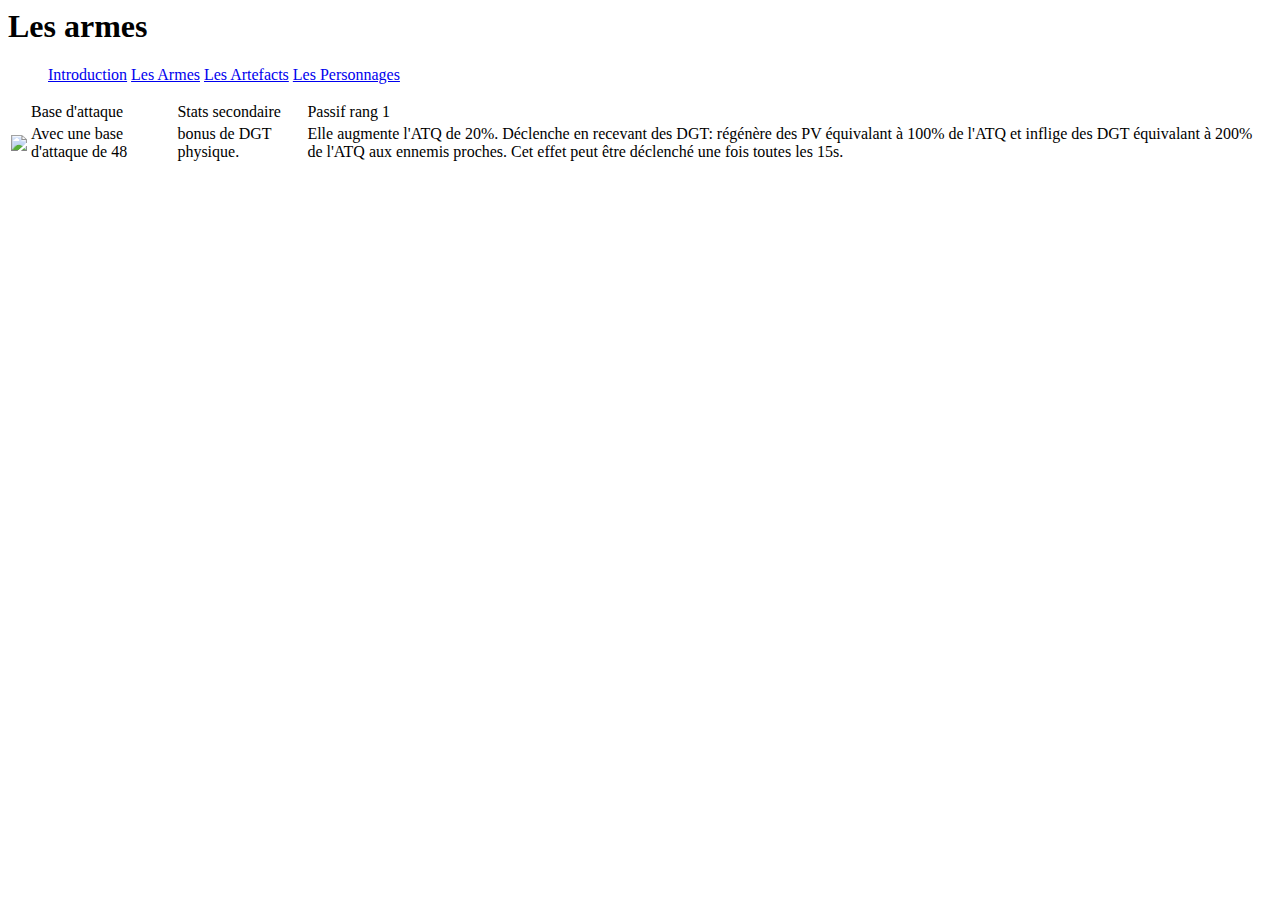
==== armes.html @ 6ffe6045 "armes" ====
<html>
  <head>
    <meta charset="utf-8" />
    <title>Création du Site Genshin Impact</title>
    <link rel="stylesheet" href="Css/Style.css" />
  </head>
  <body>
    <h1>Les armes</h1>

    <nav id="menu">
      <ul>
        <a href="index.html">Introduction</a>
        <a href="armes.html">Les Armes</a>
        <a href="artefacts.html">Les Artefacts</a>
        <a href="personnages.html">Les Personnages</a>
      </ul>
    </nav>
    <section>
      <table>
        <tr>
          <td>&nbsp;</td>
          <td>Base d'attaque</td>
          <td>Stats secondaire</td>
          <td>Passif rang 1</td>
        </tr>
        <tr>
          <td><img src="img/épee01.png" /></td>
          <td>Avec une base d'attaque de 48</td>
          <td>bonus de DGT physique.</td>
          <td>
            Elle augmente l'ATQ de 20%. Déclenche en recevant des DGT: régénère
            des PV équivalant à 100% de l'ATQ et inflige des DGT équivalant à
            200% de l'ATQ aux ennemis proches. Cet effet peut être déclenché une
            fois toutes les 15s.
          </td>
        </tr>
      </table>
    </section>

    <script src="script.js"></script>
  </body>
</html>
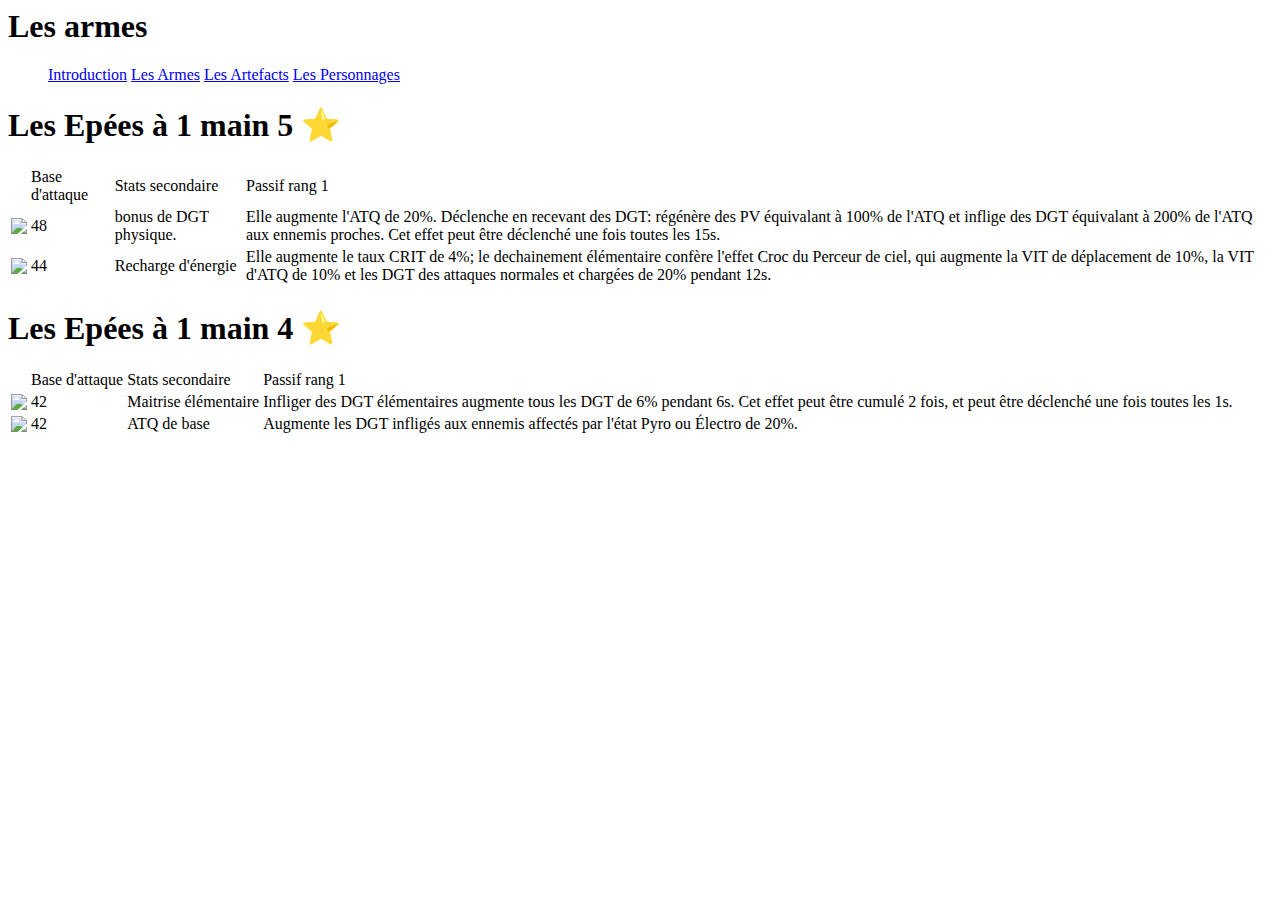
==== commit dd4e0b2c: "Ajout d'armes et artefact" ====
--- a/armes.html
+++ b/armes.html
@@ -16,6 +16,7 @@
       </ul>
     </nav>
     <section>
+      <h1>Les Epées à 1 main 5 ⭐</h1>
       <table>
         <tr>
           <td>&nbsp;</td>
@@ -25,7 +26,7 @@
         </tr>
         <tr>
           <td><img src="img/épee01.png" /></td>
-          <td>Avec une base d'attaque de 48</td>
+          <td>48</td>
           <td>bonus de DGT physique.</td>
           <td>
             Elle augmente l'ATQ de 20%. Déclenche en recevant des DGT: régénère
@@ -34,6 +35,48 @@
             fois toutes les 15s.
           </td>
         </tr>
+        <tr>
+          <td><img src="img/épée02.png" /></td>
+          <td>44</td>
+          <td>Recharge d'énergie</td>
+          <td>
+            Elle augmente le taux CRIT de 4%; le dechainement élémentaire
+            confère l'effet Croc du Perceur de ciel, qui augmente la VIT de
+            déplacement de 10%, la VIT d'ATQ de 10% et les DGT des attaques
+            normales et chargées de 20% pendant 12s.
+          </td>
+        </tr>
+      </table>
+    </section>
+
+    <section>
+      <h1>Les Epées à 1 main 4 ⭐</h1>
+      <table>
+        <tr>
+          <td>&nbsp;</td>
+          <td>Base d'attaque</td>
+          <td>Stats secondaire</td>
+          <td>Passif rang 1</td>
+        </tr>
+        <tr>
+          <td><img src="img/épée03.png" /></td>
+          <td>42</td>
+          <td>Maitrise élémentaire</td>
+          <td>
+            Infliger des DGT élémentaires augmente tous les DGT de 6% pendant
+            6s. Cet effet peut être cumulé 2 fois, et peut être déclenché une
+            fois toutes les 1s.
+          </td>
+        </tr>
+        <tr>
+          <td><img src="img/épée04.png" /></td>
+          <td>42</td>
+          <td>ATQ de base</td>
+          <td>
+            Augmente les DGT infligés aux ennemis affectés par l'état Pyro ou
+            Électro de 20%.
+          </td>
+        </tr>
       </table>
     </section>
 
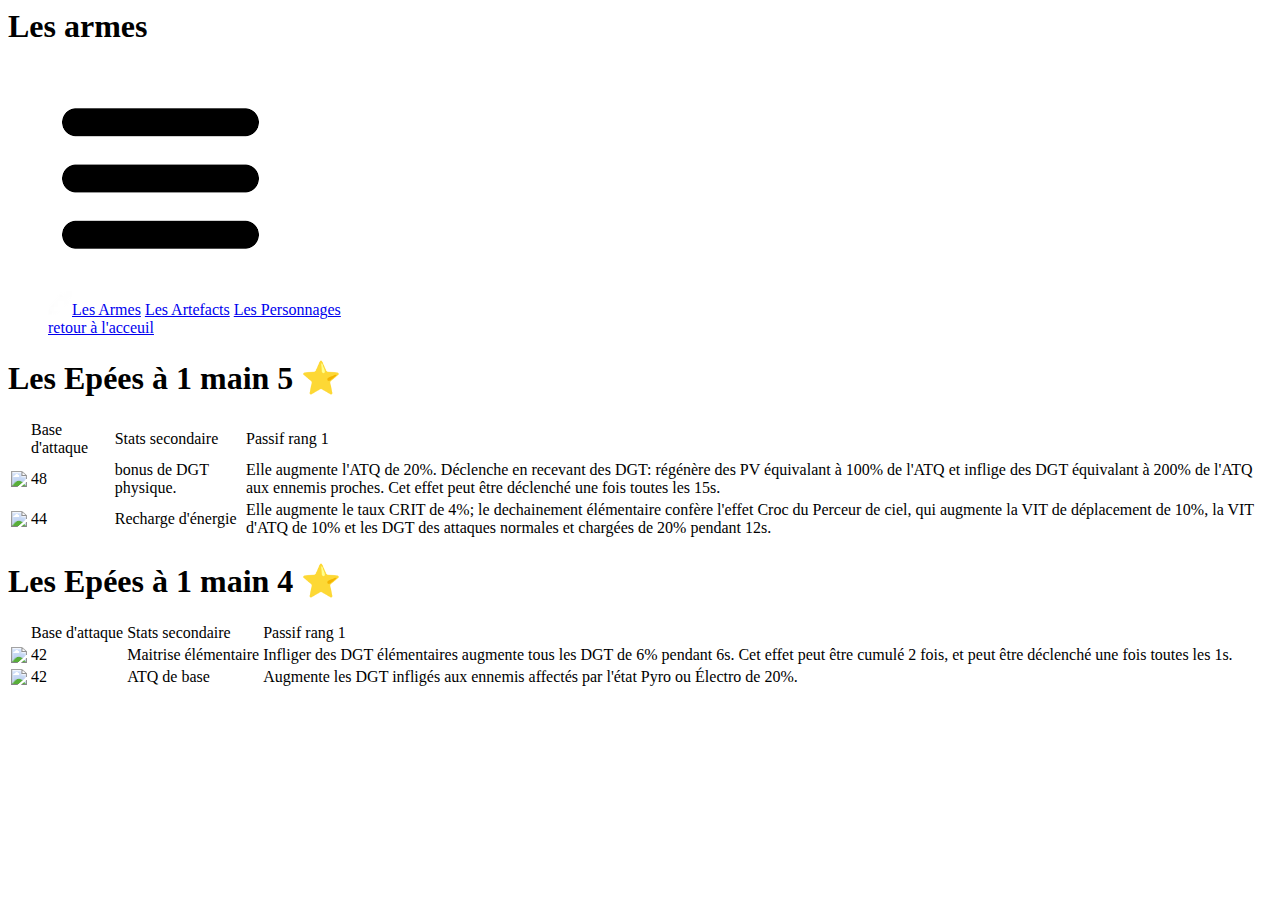
==== commit c7587023: "un peu de jajascript" ====
--- a/armes.html
+++ b/armes.html
@@ -8,13 +8,23 @@
     <h1>Les armes</h1>
 
     <nav id="menu">
-      <ul>
-        <a href="index.html">Introduction</a>
-        <a href="armes.html">Les Armes</a>
-        <a href="artefacts.html">Les Artefacts</a>
-        <a href="personnages.html">Les Personnages</a>
-      </ul>
-    </nav>
+            <ul>
+              <div id="monMenu" class="navig">
+                      <img 
+                      src="[data-uri]"
+                      class="icon"
+                      onclick=openMenu()
+                    ></img>
+                <div id="links">
+                  <img src="img/épée.jpg" /><a href="armes.html">Les Armes</a>
+                  <a href="artefacts.html">Les Artefacts</a>
+                  <a href="personnages.html">Les Personnages</a>
+                </div>
+               
+              </div>
+              <a href="index.html">retour à l'acceuil</a>
+            </ul>
+          </nav>
     <section>
       <h1>Les Epées à 1 main 5 ⭐</h1>
       <table>
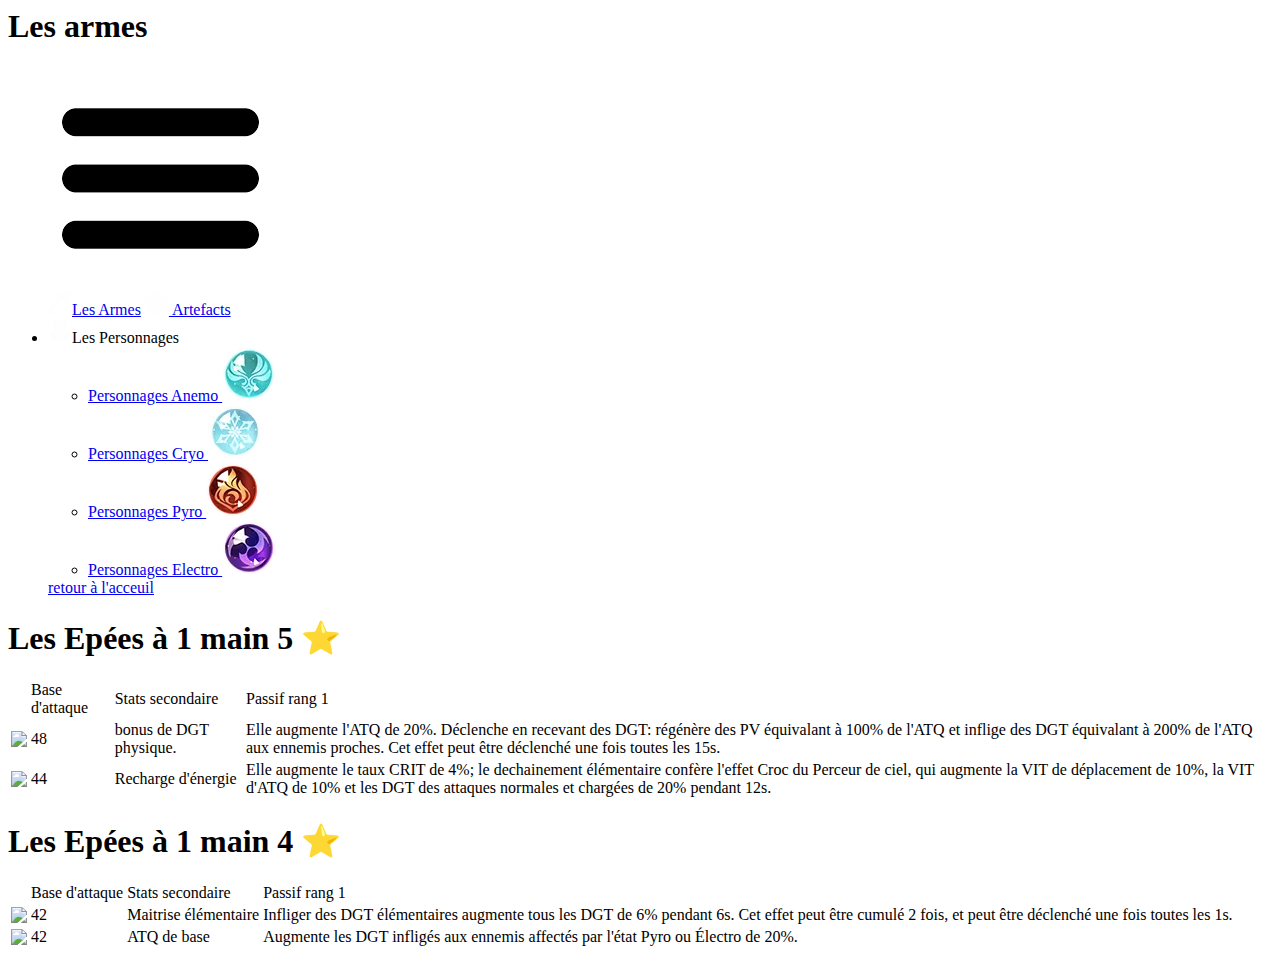
==== commit e6d54b09: "ajout de page html + sous menus" ====
--- a/armes.html
+++ b/armes.html
@@ -16,9 +16,17 @@
                       onclick=openMenu()
                     ></img>
                 <div id="links">
-                  <img src="img/épée.jpg" /><a href="armes.html">Les Armes</a>
-                  <a href="artefacts.html">Les Artefacts</a>
-                  <a href="personnages.html">Les Personnages</a>
+                        <a href="armes.html"><img src="img/épée.jpg" class="ic"/>Les Armes</a>
+                        <a href="artefacts.html"><img src="img/iconartef.webp" class="ic"/> Artefacts</a>
+                        <li>
+                          <a ><img src="img/iconperso.webp" class="ic"/>Les Personnages</a>
+                          <ul class="sous">
+                               <li><a href="persoAnemo.html"> Personnages Anemo <img src="img/UI_Icon_Wind.webp" class="ic"/></a></li>
+                               <li><a href="persoCryo.html"> Personnages Cryo <img src="img/UI_Icon_Ice.webp" class="ic"/></a></li>
+                               <li><a href="persoAnemo.html"> Personnages Pyro <img src="img/UI_Icon_Fire.webp" class="ic"/></a></li>
+                               <li><a href="persoAnemo.html"> Personnages Electro <img src="img/UI_Icon_Electric.webp" class="ic"/></a></li>                 
+                         </ul>
+                          </li>
                 </div>
                
               </div>
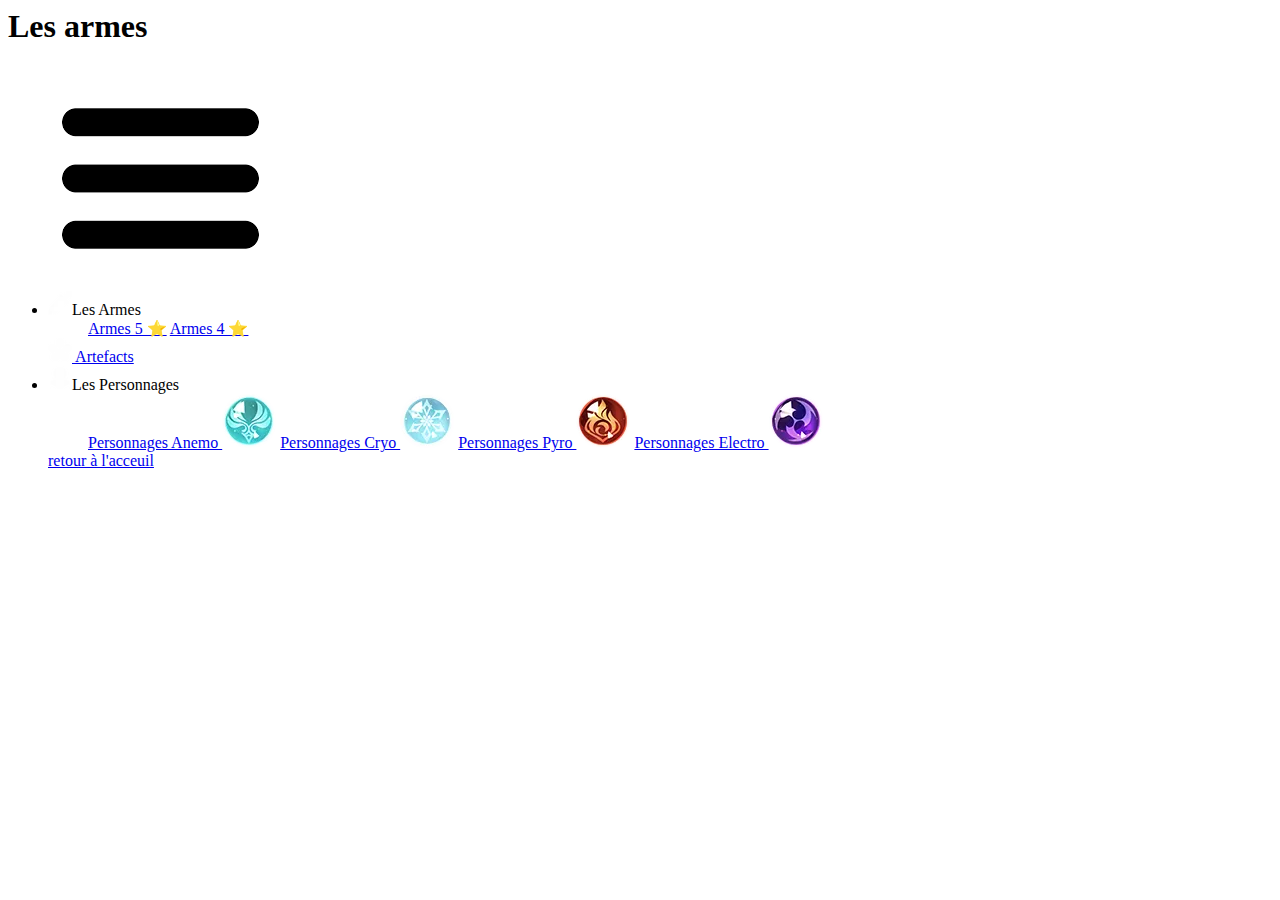
==== commit 7cf39e41: "page en plus et style" ====
--- a/armes.html
+++ b/armes.html
@@ -6,98 +6,38 @@
   </head>
   <body>
     <h1>Les armes</h1>
-
     <nav id="menu">
-            <ul>
-              <div id="monMenu" class="navig">
-                      <img 
-                      src="[data-uri]"
-                      class="icon"
-                      onclick=openMenu()
-                    ></img>
-                <div id="links">
-                        <a href="armes.html"><img src="img/épée.jpg" class="ic"/>Les Armes</a>
-                        <a href="artefacts.html"><img src="img/iconartef.webp" class="ic"/> Artefacts</a>
-                        <li>
-                          <a ><img src="img/iconperso.webp" class="ic"/>Les Personnages</a>
-                          <ul class="sous">
-                               <li><a href="persoAnemo.html"> Personnages Anemo <img src="img/UI_Icon_Wind.webp" class="ic"/></a></li>
-                               <li><a href="persoCryo.html"> Personnages Cryo <img src="img/UI_Icon_Ice.webp" class="ic"/></a></li>
-                               <li><a href="persoAnemo.html"> Personnages Pyro <img src="img/UI_Icon_Fire.webp" class="ic"/></a></li>
-                               <li><a href="persoAnemo.html"> Personnages Electro <img src="img/UI_Icon_Electric.webp" class="ic"/></a></li>                 
-                         </ul>
-                          </li>
-                </div>
-               
-              </div>
-              <a href="index.html">retour à l'acceuil</a>
-            </ul>
-          </nav>
-    <section>
-      <h1>Les Epées à 1 main 5 ⭐</h1>
-      <table>
-        <tr>
-          <td>&nbsp;</td>
-          <td>Base d'attaque</td>
-          <td>Stats secondaire</td>
-          <td>Passif rang 1</td>
-        </tr>
-        <tr>
-          <td><img src="img/épee01.png" /></td>
-          <td>48</td>
-          <td>bonus de DGT physique.</td>
-          <td>
-            Elle augmente l'ATQ de 20%. Déclenche en recevant des DGT: régénère
-            des PV équivalant à 100% de l'ATQ et inflige des DGT équivalant à
-            200% de l'ATQ aux ennemis proches. Cet effet peut être déclenché une
-            fois toutes les 15s.
-          </td>
-        </tr>
-        <tr>
-          <td><img src="img/épée02.png" /></td>
-          <td>44</td>
-          <td>Recharge d'énergie</td>
-          <td>
-            Elle augmente le taux CRIT de 4%; le dechainement élémentaire
-            confère l'effet Croc du Perceur de ciel, qui augmente la VIT de
-            déplacement de 10%, la VIT d'ATQ de 10% et les DGT des attaques
-            normales et chargées de 20% pendant 12s.
-          </td>
-        </tr>
-      </table>
-    </section>
-
-    <section>
-      <h1>Les Epées à 1 main 4 ⭐</h1>
-      <table>
-        <tr>
-          <td>&nbsp;</td>
-          <td>Base d'attaque</td>
-          <td>Stats secondaire</td>
-          <td>Passif rang 1</td>
-        </tr>
-        <tr>
-          <td><img src="img/épée03.png" /></td>
-          <td>42</td>
-          <td>Maitrise élémentaire</td>
-          <td>
-            Infliger des DGT élémentaires augmente tous les DGT de 6% pendant
-            6s. Cet effet peut être cumulé 2 fois, et peut être déclenché une
-            fois toutes les 1s.
-          </td>
-        </tr>
-        <tr>
-          <td><img src="img/épée04.png" /></td>
-          <td>42</td>
-          <td>ATQ de base</td>
-          <td>
-            Augmente les DGT infligés aux ennemis affectés par l'état Pyro ou
-            Électro de 20%.
-          </td>
-        </tr>
-      </table>
-    </section>
-
+      <ul>
+        <div id="monMenu" class="navig">
+                <img 
+                src="[data-uri]"
+                class="icon"
+                onclick=openMenu()
+              ></img>
+          <div id="links">
+                <li>
+                  <a><img src="img/épée.jpg" class="ic"/>Les Armes</a>
+                      <ul class="sous">
+                          <a href="armes5.html">Armes 5 ⭐</a>
+                          <a href="armes4.html">Armes 4 ⭐</a>
+                      </ul>
+                 </li>
+            <a href="artefacts.html"><img src="img/iconartef.webp" class="ic"/> Artefacts</a>
+            <li>
+              <a ><img src="img/iconperso.webp" class="ic"/>Les Personnages</a>
+                 <ul class="sous">
+                    <a href="persoAnemo.html"> Personnages Anemo <img src="img/UI_Icon_Wind.webp" class="ic"/></a>
+                    <a href="persoCryo.html"> Personnages Cryo <img src="img/UI_Icon_Ice.webp" class="ic"/></a>
+                    <a href="persoAnemo.html"> Personnages Pyro <img src="img/UI_Icon_Fire.webp" class="ic"/></a>
+                    <a href="persoAnemo.html"> Personnages Electro <img src="img/UI_Icon_Electric.webp" class="ic"/></a>     
+                 </ul>
+            </li>
+          </div>
+         
+        </div>
+        <a href="index.html">retour à l'acceuil</a>
+      </ul>
+    </nav>
     <script src="script.js"></script>
   </body>
 </html>
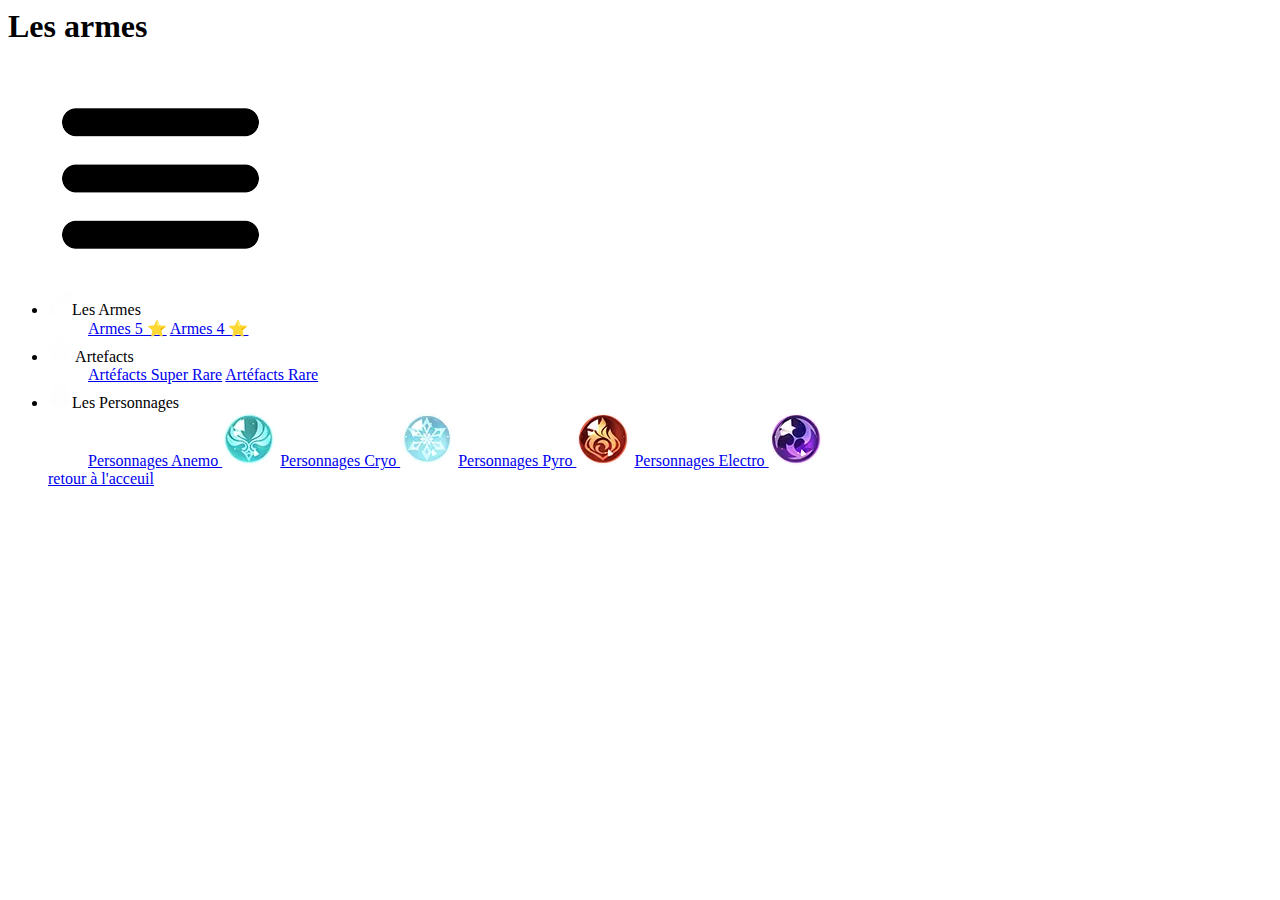
==== commit 79c08d93: "JavaScript pour le menu FAIT :)" ====
--- a/armes.html
+++ b/armes.html
@@ -7,37 +7,44 @@
   <body>
     <h1>Les armes</h1>
     <nav id="menu">
-      <ul>
-        <div id="monMenu" class="navig">
-                <img 
-                src="[data-uri]"
-                class="icon"
-                onclick=openMenu()
-              ></img>
-          <div id="links">
-                <li>
-                  <a><img src="img/épée.jpg" class="ic"/>Les Armes</a>
-                      <ul class="sous">
-                          <a href="armes5.html">Armes 5 ⭐</a>
-                          <a href="armes4.html">Armes 4 ⭐</a>
-                      </ul>
-                 </li>
-            <a href="artefacts.html"><img src="img/iconartef.webp" class="ic"/> Artefacts</a>
-            <li>
-              <a ><img src="img/iconperso.webp" class="ic"/>Les Personnages</a>
-                 <ul class="sous">
-                    <a href="persoAnemo.html"> Personnages Anemo <img src="img/UI_Icon_Wind.webp" class="ic"/></a>
-                    <a href="persoCryo.html"> Personnages Cryo <img src="img/UI_Icon_Ice.webp" class="ic"/></a>
-                    <a href="persoAnemo.html"> Personnages Pyro <img src="img/UI_Icon_Fire.webp" class="ic"/></a>
-                    <a href="persoAnemo.html"> Personnages Electro <img src="img/UI_Icon_Electric.webp" class="ic"/></a>     
-                 </ul>
-            </li>
+        <ul>
+          <div id="monMenu" class="navig">
+                  <img 
+                  src="[data-uri]"
+                  class="icon"
+                  onclick=openMenu()
+                ></img>
+            <div id="links">
+              <li id="weapons">
+                <a ><img src="img/épée.jpg" class="ic"/>Les Armes</a>
+                  <ul class="sous">
+                     <a href="armes5.html">Armes 5 ⭐</a>
+                     <a href="armes4.html">Armes 4 ⭐</a>
+                  </ul>
+                </li>
+                <li id="artef">
+                 <a ><img src="img/iconartef.webp" class="ic"/> Artefacts</a>
+                   <ul class="sousA">
+                     <a href="artefacts5.html"> Artéfacts Super Rare</a>
+                     <a href="artefacts4.html">Artéfacts Rare</a>
+                   </ul>
+                </li>
+  
+              <li id="persos">
+                <a ><img src="img/iconperso.webp" class="ic"/>Les Personnages</a>
+                   <ul class="sousp">
+                      <a href="persoAnemo.html"> Personnages Anemo <img src="img/UI_Icon_Wind.webp" class="ic"/></a>
+                      <a href="persoCryo.html"> Personnages Cryo <img src="img/UI_Icon_Ice.webp" class="ic"/></a>
+                      <a href="persoAnemo.html"> Personnages Pyro <img src="img/UI_Icon_Fire.webp" class="ic"/></a>
+                      <a href="persoAnemo.html"> Personnages Electro <img src="img/UI_Icon_Electric.webp" class="ic"/></a>     
+                   </ul>
+              </li>
+            </div>
+           
           </div>
-         
-        </div>
-        <a href="index.html">retour à l'acceuil</a>
-      </ul>
-    </nav>
+          <a href="index.html">retour à l'acceuil</a>
+        </ul>
+      </nav>
     <script src="script.js"></script>
   </body>
 </html>
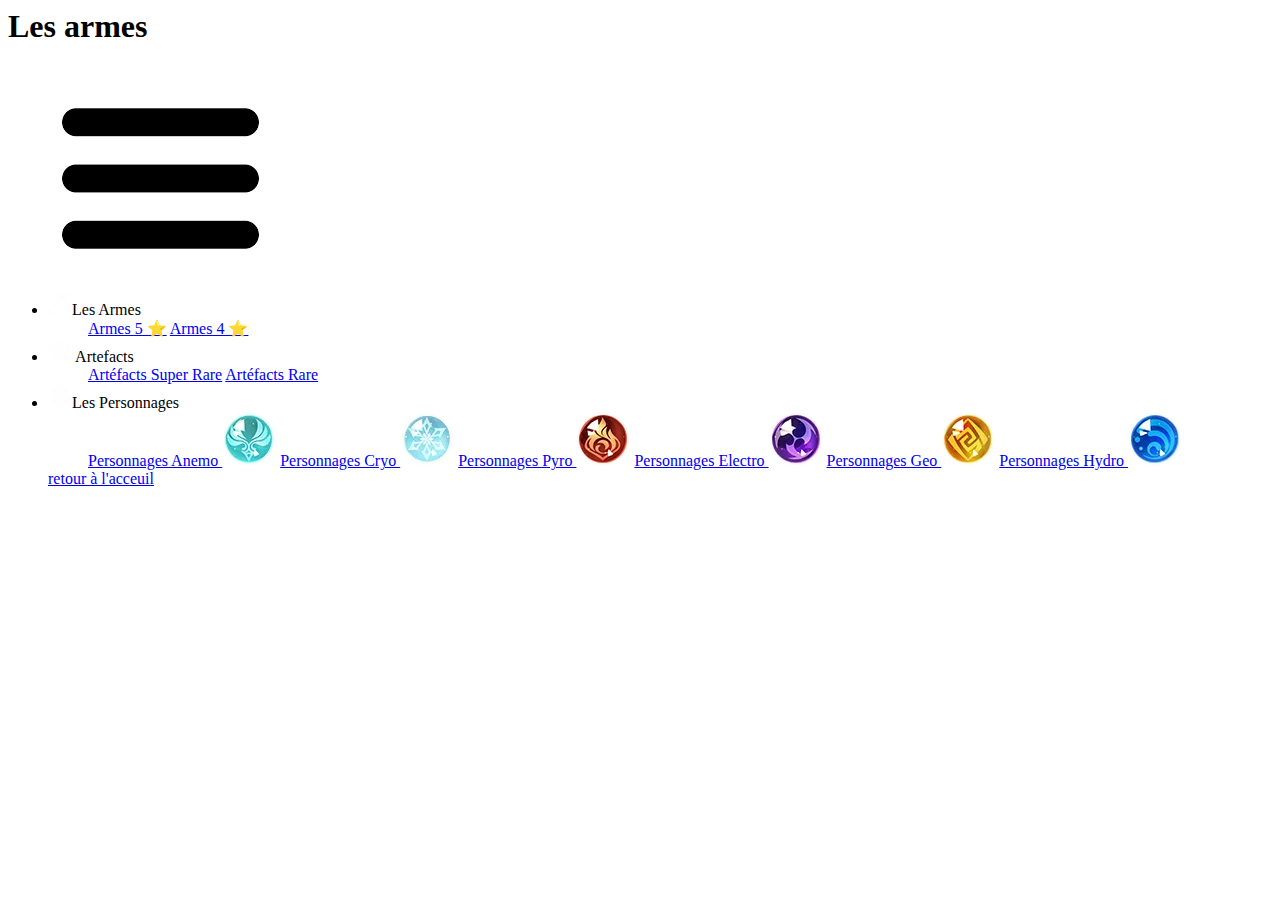
==== commit da529fd3: "Completement en partie des pages personnages et finition des autre" ====
--- a/armes.html
+++ b/armes.html
@@ -35,8 +35,10 @@
                    <ul class="sousp">
                       <a href="persoAnemo.html"> Personnages Anemo <img src="img/UI_Icon_Wind.webp" class="ic"/></a>
                       <a href="persoCryo.html"> Personnages Cryo <img src="img/UI_Icon_Ice.webp" class="ic"/></a>
-                      <a href="persoAnemo.html"> Personnages Pyro <img src="img/UI_Icon_Fire.webp" class="ic"/></a>
-                      <a href="persoAnemo.html"> Personnages Electro <img src="img/UI_Icon_Electric.webp" class="ic"/></a>     
+                      <a href="persoPyro.html"> Personnages Pyro <img src="img/UI_Icon_Fire.webp" class="ic"/></a>
+                      <a href="persoElectro.html"> Personnages Electro <img src="img/UI_Icon_Electric.webp" class="ic"/></a>   
+                      <a href="persoGeo.html"> Personnages Geo <img src="img/UI_Icon_Rock.webp" class="ic"/></a>
+                      <a href="persoHydro.html"> Personnages Hydro <img src="img/UI_Icon_Water.webp" class="ic"/></a>     
                    </ul>
               </li>
             </div>
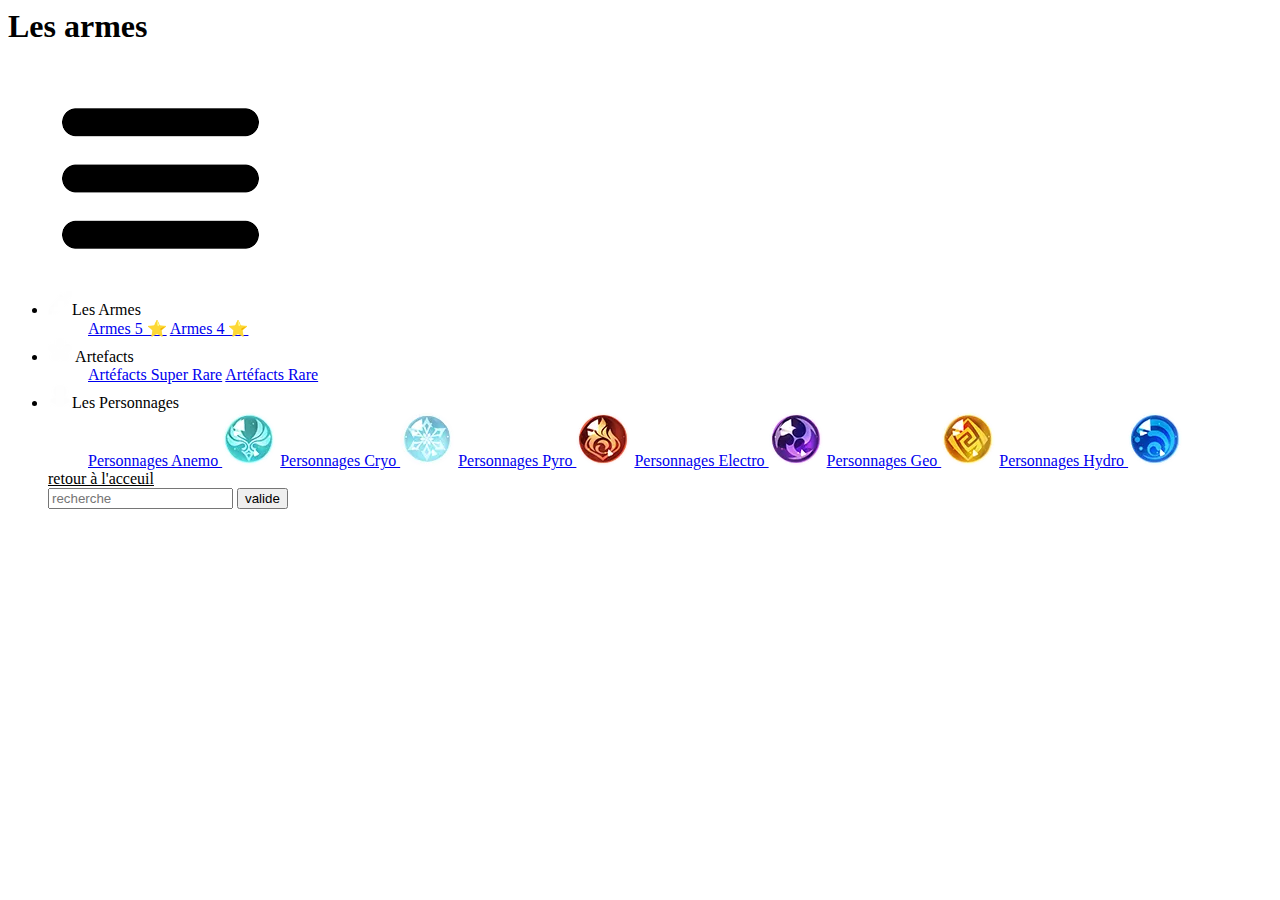
==== commit aec27a14: "Ajout de la barre de recherche javascript" ====
--- a/armes.html
+++ b/armes.html
@@ -44,7 +44,15 @@
             </div>
            
           </div>
-          <a href="index.html">retour à l'acceuil</a>
+          <a href="index.html" style="color: black">retour à l'acceuil</a>
+
+          <form onsubmit=reponse()>
+            
+                    <input type="text" id="search" placeholder="recherche" required
+                    minlength="4" maxlength="50" >
+                    <button id="valide" type="button" onclick=reponse()>valide</button>
+          
+          </form>
         </ul>
       </nav>
     <script src="script.js"></script>
